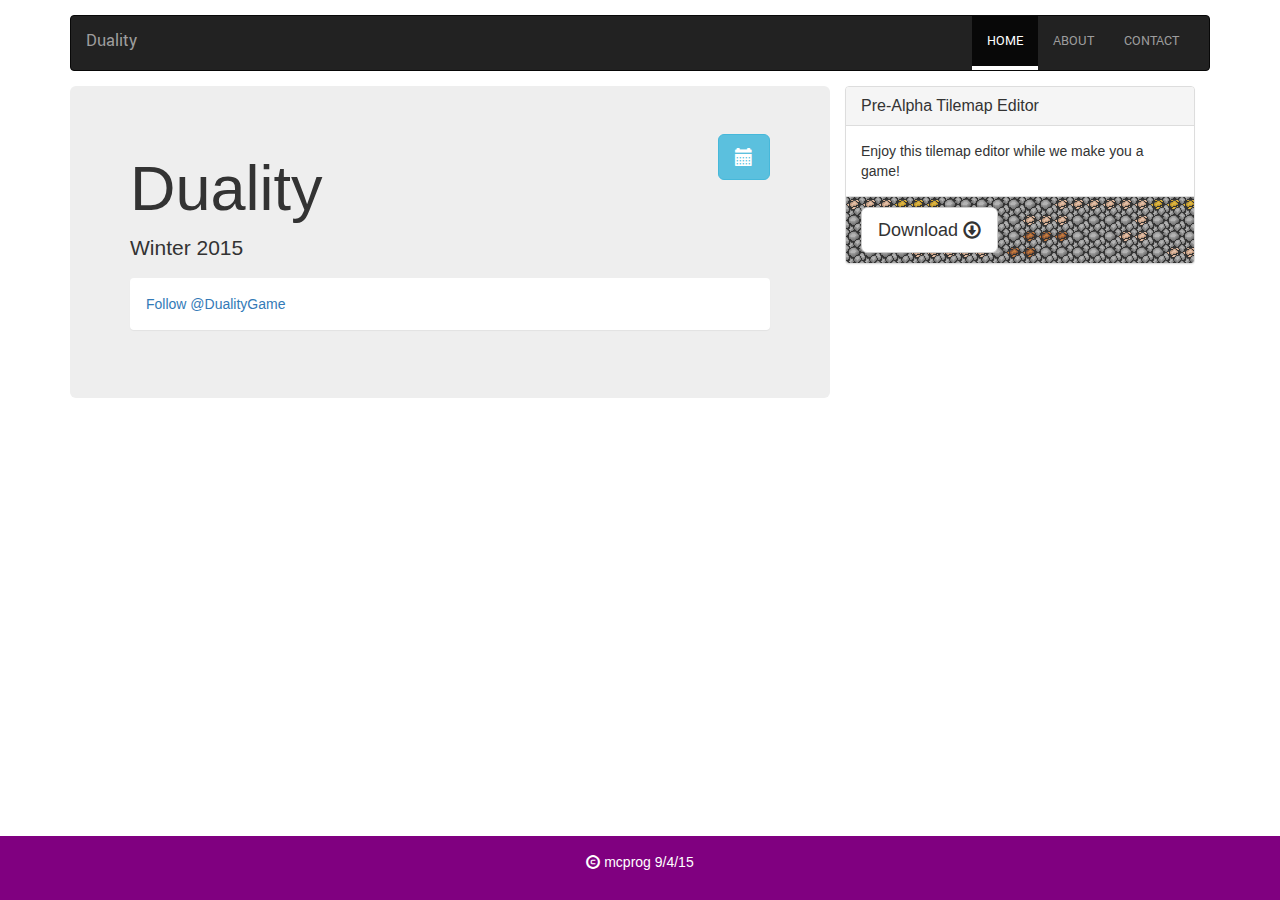
==== index.html @ 2eeaa9bd "Finally committing new website" ====
<!DOCTYPE html>
<html lang="en">
<!-- hello, this website is made by mcprog using bootstrap from getbootstrap.com -->
  <head>
    <meta charset="utf-8">
    <meta http-equiv="X-UA-Compatible" content="IE=edge">
    <meta name="viewport" content="width=device-width, initial-scale=1">
    <!-- The above 3 meta tags *must* come first in the head; any other head content must come *after* these tags -->
    <title>Duality</title>




    <!-- Bootstrap -->
    <link href="bootstrap/css/bootstrap.min.css" rel="stylesheet">

    <!-- Custom -->
    <link href="css/duality.css" rel="stylesheet" type="text/css">

    <!-- Online -->

    <!-- HTML5 shim and Respond.js for IE8 support of HTML5 elements and media queries -->
    <!-- WARNING: Respond.js doesn't work if you view the page via file:// -->
    <!--[if lt IE 9]>
      <script src="https://oss.maxcdn.com/html5shiv/3.7.2/html5shiv.min.js"></script>
      <script src="https://oss.maxcdn.com/respond/1.4.2/respond.min.js"></script>
    <![endif]-->
  </head>
  <body>
    <div class="container before-footer">

      <nav class="navbar navbar- navbar-inverse">
        <div class="container-fluid">
          <div class="navbar-header">
            <button type="button" class="navbar-toggle collapsed" data-toggle="collapse" data-target="#duality-navbar-drop" aria-expanded="false" aria-controls="navbar">
              <span class="sr-only">Toggle navigation</span>
              <span class="glyphicon glyphicon-menu-hamburger"></span>
            </button>
            <a class="navbar-brand" href="index.html">Duality</a>
          </div>
          <div id="duality-navbar-drop" class="navbar-collapse collapse">
            <ul class="nav navbar-nav navbar-right">
              <li class="active"><a href="#">Home</a></li>
              <li><a href="about.html">About</a></li>
              <li><a href="contact.html">Contact</a></li>
            </ul>
          </div>
        </div><!-- /.container-fluid -->
      </nav>



      <div class="row container">
        <div class="col-md-8 jumbotron">
          <a class="btn pull-right  btn-lg btn-info" target="_blank" href="https://www.google.com/calendar/event?action=TEMPLATE&tmeid=ajZnZGtjb2QzcWEyMXF0dTk3Y25rMmd2ZDAgbWNwcm9nLmR1YWxpdHlAbQ&tmsrc=mcprog.duality%40gmail.com" role="button">
            <span class="glyphicon glyphicon-calendar"></span>
          </a>
          <h1>Duality</h1>
          <p class="lead">Winter 2015</p>
          <div class="panel">
            <div class="panel-body">
              <a href="https://twitter.com/DualityGame" class="twitter-follow-button" data-show-count="true" data-size="large">Follow @DualityGame</a>
              <script>!function(d,s,id){var js,fjs=d.getElementsByTagName(s)[0],p=/^http:/.test(d.location)?'http':'https';if(!d.getElementById(id)){js=d.createElement(s);js.id=id;js.src=p+'://platform.twitter.com/widgets.js';fjs.parentNode.insertBefore(js,fjs);}}(document, 'script', 'twitter-wjs');</script>
            </div>
          </div><!--panel-->
        </div><!--jumbotron-->
        <div class="col-md-4">
          <div class="panel panel-default">
            <div class="panel-heading">
              <h3 class="panel-title">Pre-Alpha Tilemap Editor</h3>
            </div>
            <div class="panel-body">
              Enjoy this tilemap editor while we make you a game!
            </div>
            <div class="panel-footer stone-bg">
              <a class="btn btn-lg btn-default" target="_blank" href="assets/Duality1.0.0.3(Pre-Alpha).zip" role="button">Download <span class="glyphicon glyphicon-download" aria-hidden="true"></span></a>
            </div>
          </div>
        </div>
      </div>

    </div>
    <footer class="footer">
      <div class="container">
        <p><span class="glyphicon glyphicon-copyright-mark"></span> mcprog 9/4/15</p>
      </div>
    </footer>

    <!-- jQuery (necessary for Bootstrap's JavaScript plugins) -->
    <script src="https://ajax.googleapis.com/ajax/libs/jquery/1.11.3/jquery.min.js"></script>
    <!-- Include all compiled plugins (below), or include individual files as needed -->
    <script src="bootstrap/js/bootstrap.min.js"></script>
  </body>
</html>
---- css/duality.css ----
/* Welcome to Compass.
 * In this file you should write your main styles. (or centralize your imports)
 * Import this file using the following HTML or equivalent:
 * <link href="/stylesheets/screen.css" media="screen, projection" rel="stylesheet" type="text/css" /> */
@import url(https://fonts.googleapis.com/css?family=Yantramanav:300,400,700);
/* line 3, ../sass/components/_nav.scss */
.navbar {
  margin: 15px 0;
  font-family: 'Yantramanav', sans-serif;
}
/* line 6, ../sass/components/_nav.scss */
.navbar .glyphicon-menu-hamburger {
  color: white;
}
/* line 9, ../sass/components/_nav.scss */
.navbar .navbar-nav {
  text-transform: uppercase;
}
/* line 12, ../sass/components/_nav.scss */
.navbar .navbar-nav li a {
  border-bottom: 4px solid transparent;
}
/* line 17, ../sass/components/_nav.scss */
.navbar .navbar-nav li.active a {
  border-bottom: 4px solid white;
}

/* line 11, ../sass/duality.scss */
.btn .glyphicon {
  vertical-align: text-top;
}

/* line 17, ../sass/duality.scss */
.stone-bg {
  background-image: url("../images/stone-bg.png");
}

/* line 21, ../sass/duality.scss */
.row-eq-height {
  height: 150px;
}
/* line 23, ../sass/duality.scss */
.row-eq-height .col {
  height: 100%;
}
/* line 25, ../sass/duality.scss */
.row-eq-height .col .panel {
  height: 85%;
}

/* line 33, ../sass/duality.scss */
.row-eq-height-md .col .panel-body {
  height: 150px;
}

/* line 39, ../sass/duality.scss */
body {
  margin-bottom: 64px;
}

/* line 43, ../sass/duality.scss */
html {
  position: relative;
  min-height: 100%;
}

/* line 48, ../sass/duality.scss */
.footer {
  position: absolute;
  bottom: 0;
  width: 100%;
  height: 64px;
  background: purple;
  color: white;
}
/* line 55, ../sass/duality.scss */
.footer .container {
  text-align: center;
  padding: 16px;
}
/* line 58, ../sass/duality.scss */
.footer .container .glyphicon {
  vertical-align: text-top;
}
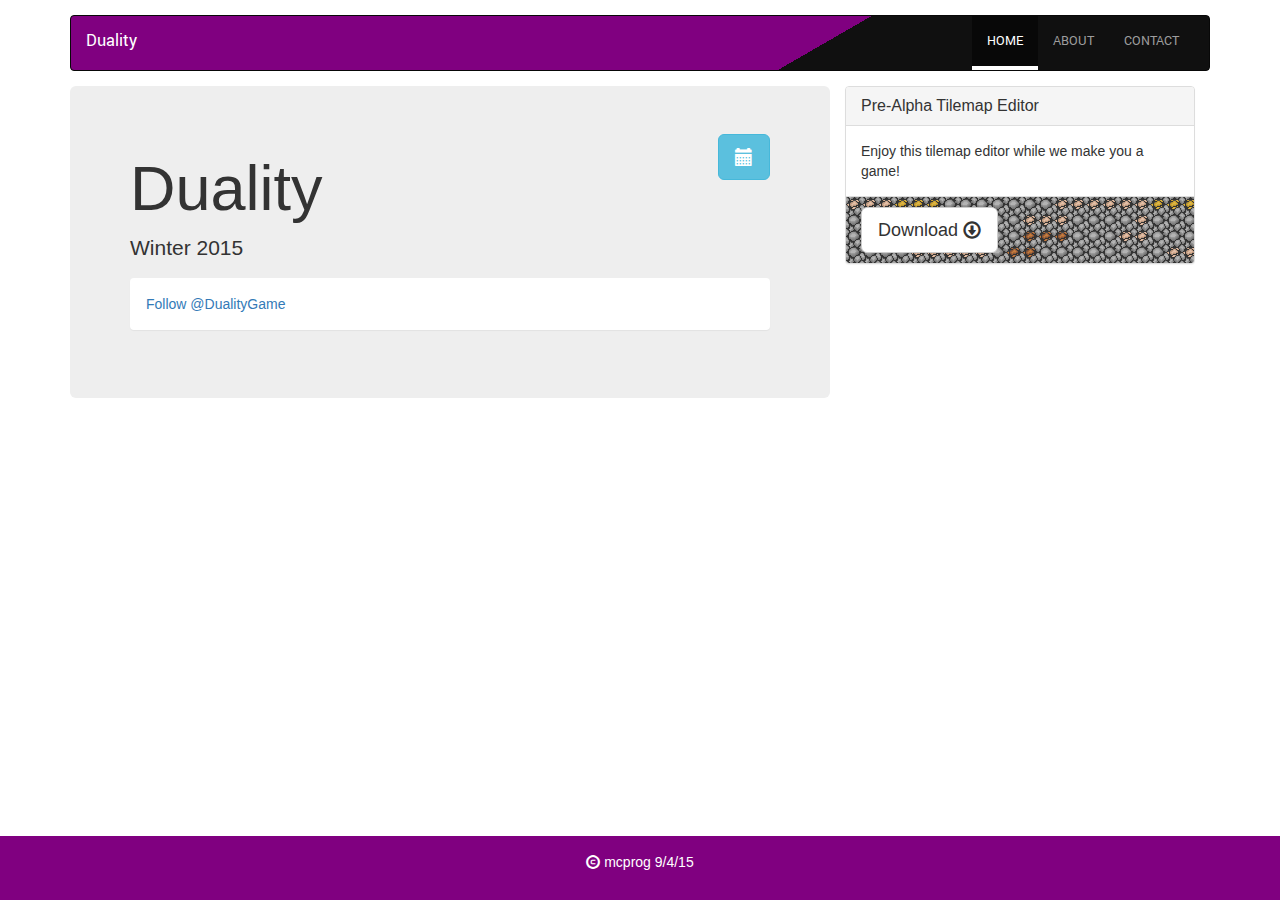
==== commit dcd1c26d: "Add duality slash" ====
--- a/index.html
+++ b/index.html
@@ -29,7 +29,7 @@
   <body>
     <div class="container before-footer">
 
-      <nav class="navbar navbar- navbar-inverse">
+      <nav class="navbar navbar-inverse">
         <div class="container-fluid">
           <div class="navbar-header">
             <button type="button" class="navbar-toggle collapsed" data-toggle="collapse" data-target="#duality-navbar-drop" aria-expanded="false" aria-controls="navbar">
--- a/css/duality.css
+++ b/css/duality.css
@@ -13,16 +13,25 @@
   color: white;
 }
 /* line 9, ../sass/components/_nav.scss */
+.navbar .navbar-brand {
+  color: white;
+}
+/* line 12, ../sass/components/_nav.scss */
 .navbar .navbar-nav {
   text-transform: uppercase;
 }
-/* line 12, ../sass/components/_nav.scss */
+/* line 16, ../sass/components/_nav.scss */
 .navbar .navbar-nav li a {
   border-bottom: 4px solid transparent;
 }
-/* line 17, ../sass/components/_nav.scss */
+/* line 21, ../sass/components/_nav.scss */
 .navbar .navbar-nav li.active a {
   border-bottom: 4px solid white;
+}
+
+/* line 29, ../sass/components/_nav.scss */
+.navbar-inverse {
+  background-image: linear-gradient(150deg, purple 65%, #101010 35%);
 }
 
 /* line 11, ../sass/duality.scss */
